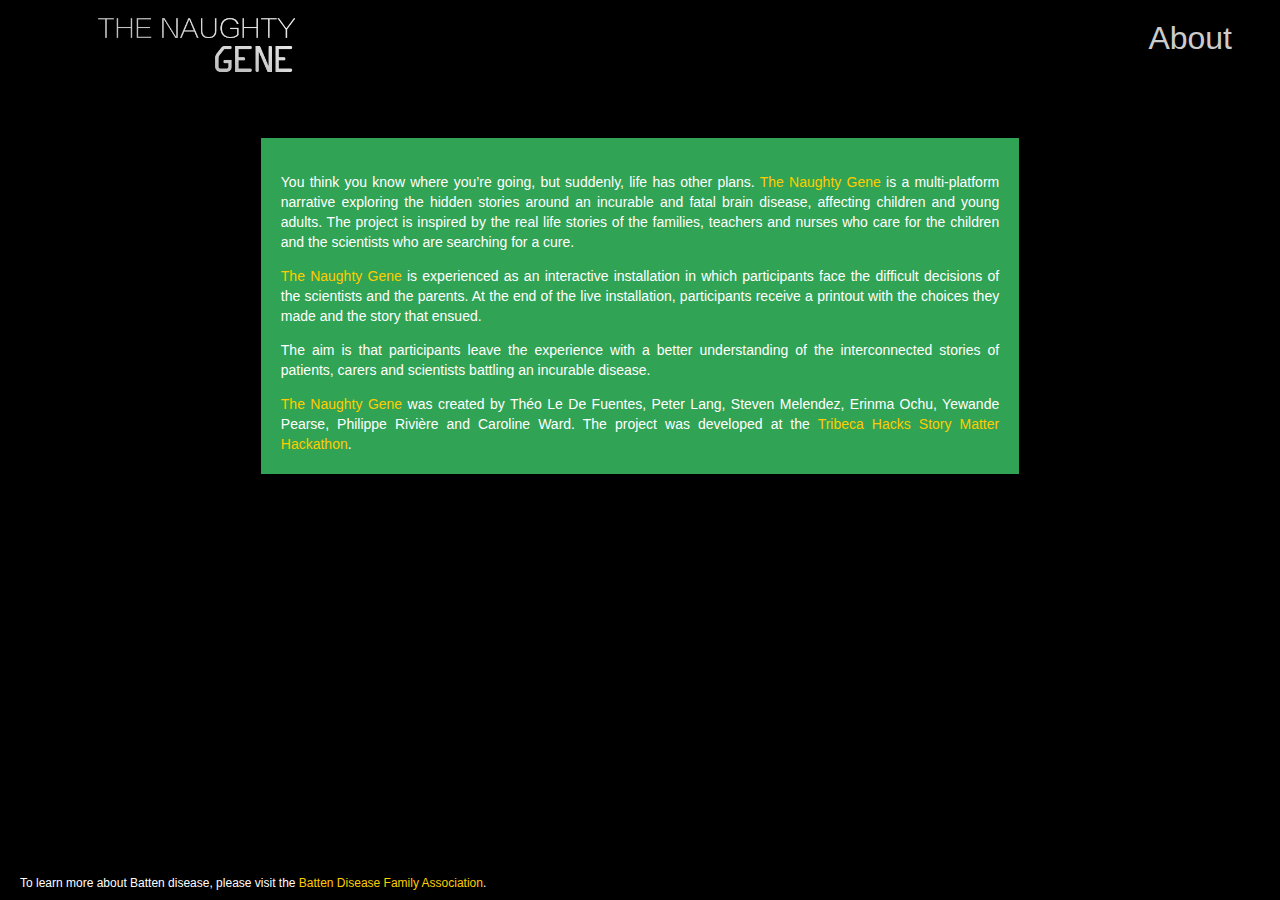
==== about.html @ 421fde5c "Initial commit" ====
<!doctype html>
<head>
    <title><a href="index.html" class="naughtyGene">The Naughty Gene</a></title>
    <link rel="stylesheet" type="text/css" href="css/homepage.css">
</head>
<body>
    <div id="homeNav">
        <div class="navLink" id="naughtyLink">
            <a href="index.html" id="naughtyGene"><img width="400" src="img/logo.jpg" /></a>
        </div>

        <div class="navLink" id="aboutLink">
            <a href="about.html">About</a>
        </div>
    </div>
    
    <div id="aboutBody">
        <div id="description">
            <p>
            You think you know where you’re going, but suddenly, life has other plans. <a href="index.html" class="naughtyGene">The Naughty Gene</a> is a multi-platform narrative exploring the hidden stories around an incurable and fatal brain disease, affecting children and young adults. The project is inspired by the real life stories of the families, teachers and nurses who care for the children and the scientists who are searching for a cure.
            </p>
            <p>
            <a href="index.html" class="naughtyGene">The Naughty Gene</a> is experienced as an interactive installation in which participants face the difficult decisions of the scientists and the parents. At the end of the live installation, participants receive a printout with the choices they made and the story that ensued. 
            </p>
            <p>
            The aim is that participants leave the experience with a better understanding of the interconnected stories of patients, carers and scientists battling an incurable disease.
            </p>
        </div>

        <div id="credits">
            <span id="creditsStart"><a href="index.html" class="naughtyGene">The Naughty Gene</a> was created by</span> 
            Théo Le De Fuentes, Peter Lang, Steven Melendez, Erinma Ochu, Yewande Pearse, Philippe Rivière and Caroline Ward. The project was developed at the <a href="https://tribecafilminstitute.org/events/detail/tribeca_hacks_story_matter" target="_blank">Tribeca Hacks Story Matter Hackathon</a>.
        </div>
        
    </div>


    <div id="footer">
        To learn more about Batten disease, please visit the <a href="http://www.bdfa-uk.org.uk/" target="_blank">Batten Disease Family Association</a>.
    </div>
</body>
---- css/homepage.css ----
#homeBody {
    width: 60%;
    height: 60%;
    margin: auto;
}
#aboutBody {

}
#homeNav {
    width: 100%;
    height: 80px;

}
#aboutBody {
    margin: 20%;
    margin-top: 50px;
    font-size: 14px;
    line-height: 20px;
    background-color: #31a354;
    padding: 20px;
    text-align: justify;
}
#aboutBody a {
    color: #ffcc00;
    text-decoration: none;

}
#diagnosisVideo {
    width: 100%;
    padding-top: 6%;

}
body {
    overflow: hidden;
    background-color: black;
    font-family: Helvetica, Arial, sans-serif;
    font-size: 12px;
    color: white;

}
#footer {
    position: absolute;
    color: white;
    bottom: 10px;
    left: 20px;
}
a {
    color: white;
}
#footer a {
    color: #ffcc00;
    text-decoration: none;

}
.navLink a {
    color: #ccc;
    text-decoration: none;
}
#naughtyLink {
    padding-top: 0px;
    margin-left: -100px;
    margin-top: -30px;
    float: left;
    font-size: 48px;
}
#aboutLink {
    float: right;
    font-size: 32px;
    margin-right: 20px;
    padding-top: 12px;
    padding-right: 20px;
}
#aboutLink a:hover {
    color: #ffcc00;

}
a#naughtyGene {
    font-size: 48px;

}
#naughty { color: #ffcc00;
}
#scientistLink {
    float: left;
}
#parentLink {
    float: right;
}
span.enterType {
    color: #ffcc00;

}
a.doorLink {
    color: #eee;
    text-decoration: none;
    margin-top: 15px;
    display: inline-block;
    font-size: 16px;

}
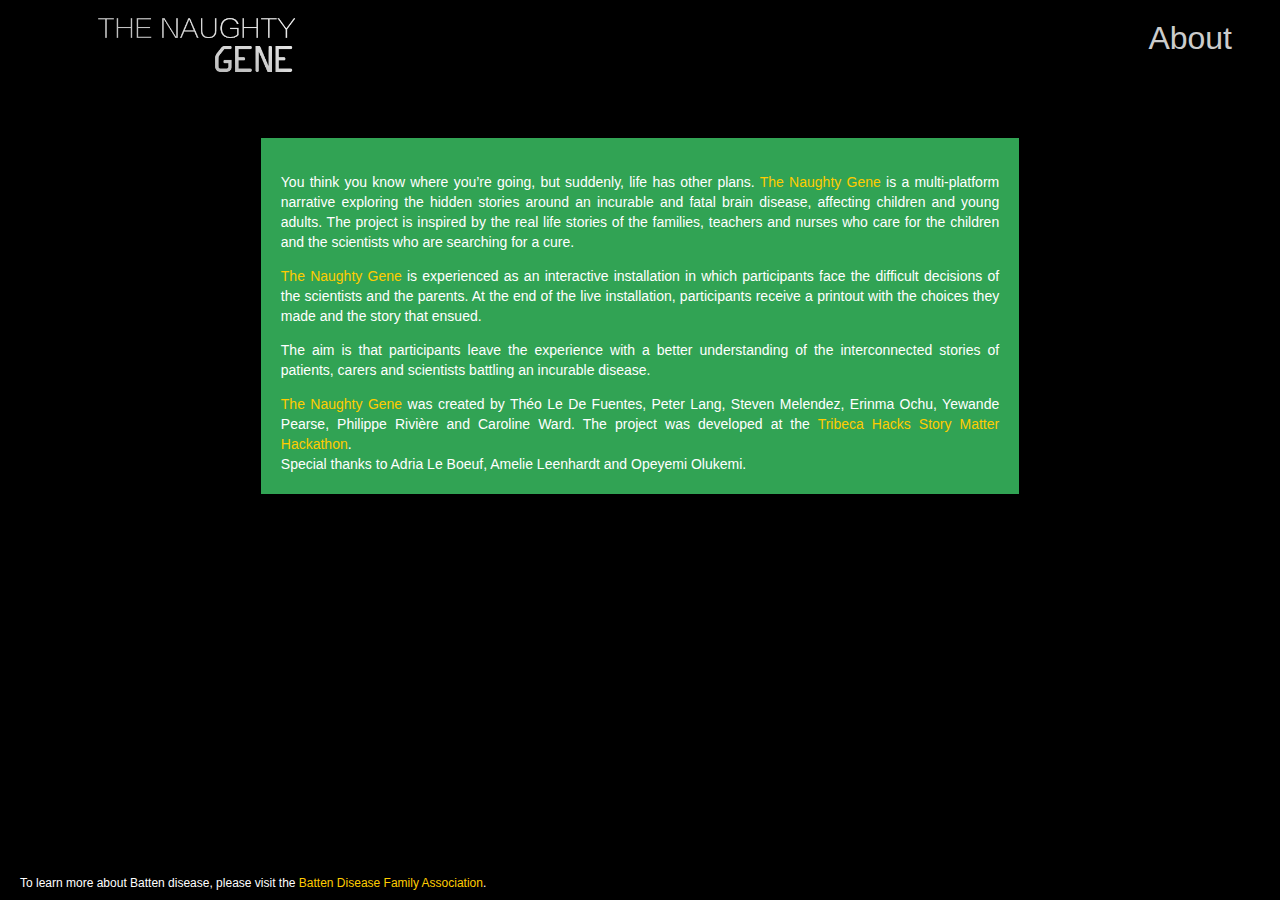
==== commit 8e5f0459: "Special thanks" ====
--- a/about.html
+++ b/about.html
@@ -30,6 +30,8 @@
         <div id="credits">
             <span id="creditsStart"><a href="index.html" class="naughtyGene">The Naughty Gene</a> was created by</span> 
             Théo Le De Fuentes, Peter Lang, Steven Melendez, Erinma Ochu, Yewande Pearse, Philippe Rivière and Caroline Ward. The project was developed at the <a href="https://tribecafilminstitute.org/events/detail/tribeca_hacks_story_matter" target="_blank">Tribeca Hacks Story Matter Hackathon</a>.
+            <br />
+            Special thanks to Adria Le Boeuf, Amelie Leenhardt and Opeyemi Olukemi.
         </div>
         
     </div>
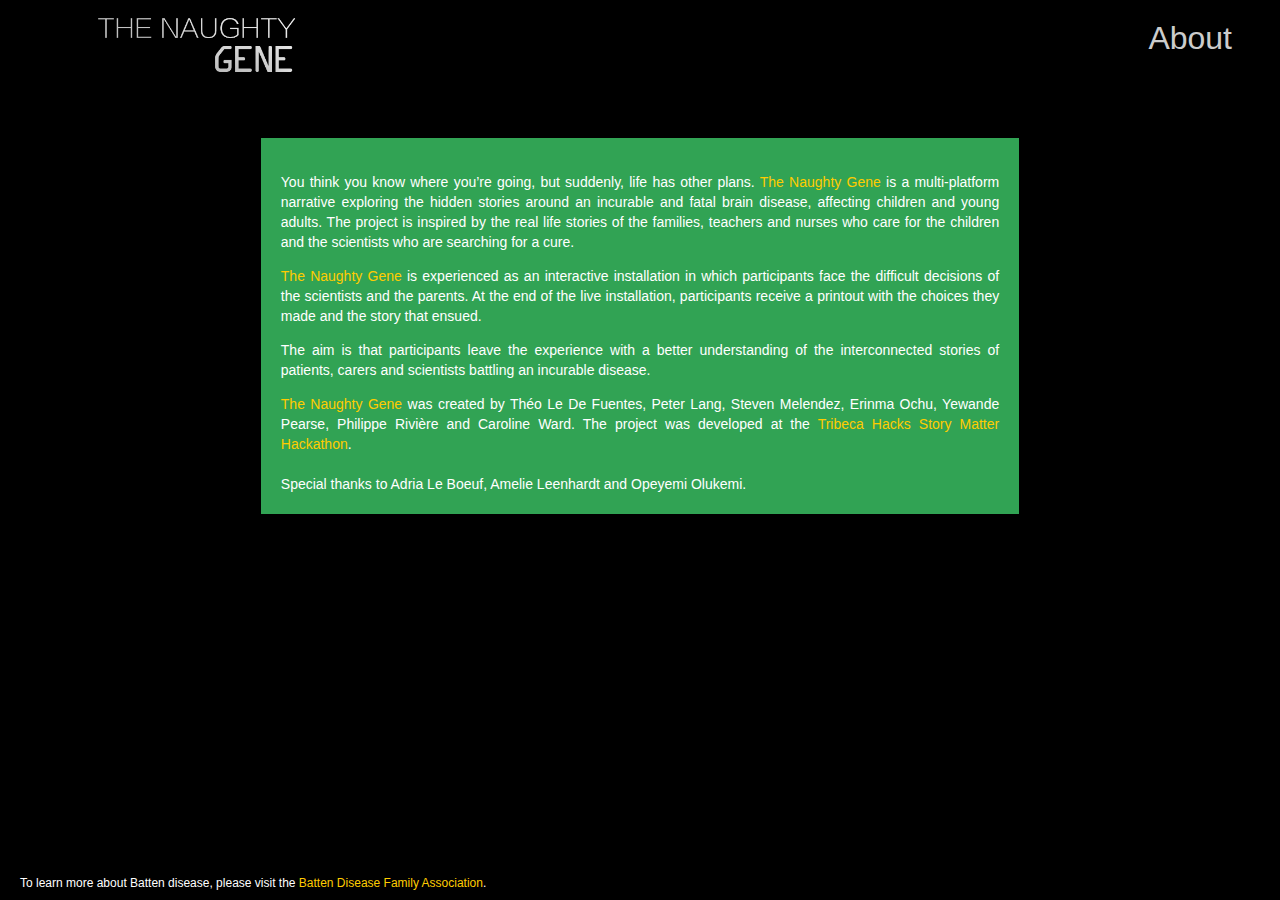
==== commit d4c950a5: "About fix" ====
--- a/about.html
+++ b/about.html
@@ -1,6 +1,6 @@
 <!doctype html>
 <head>
-    <title><a href="index.html" class="naughtyGene">The Naughty Gene</a></title>
+    <title>The Naughty Gene</title>
     <link rel="stylesheet" type="text/css" href="css/homepage.css">
 </head>
 <body>
@@ -30,8 +30,10 @@
         <div id="credits">
             <span id="creditsStart"><a href="index.html" class="naughtyGene">The Naughty Gene</a> was created by</span> 
             Théo Le De Fuentes, Peter Lang, Steven Melendez, Erinma Ochu, Yewande Pearse, Philippe Rivière and Caroline Ward. The project was developed at the <a href="https://tribecafilminstitute.org/events/detail/tribeca_hacks_story_matter" target="_blank">Tribeca Hacks Story Matter Hackathon</a>.
-            <br />
-            Special thanks to Adria Le Boeuf, Amelie Leenhardt and Opeyemi Olukemi.
+        </div>
+        <br />
+        <div id="specialthanks">
+                Special thanks to Adria Le Boeuf, Amelie Leenhardt and Opeyemi Olukemi.
         </div>
         
     </div>
--- a/css/homepage.css
+++ b/css/homepage.css
@@ -27,7 +27,7 @@
 }
 #diagnosisVideo {
     width: 100%;
-    padding-top: 6%;
+    padding-top: 3%;
 
 }
 body {
@@ -98,3 +98,28 @@
     font-size: 16px;
 
 }
+/* Code from http://codepen.io/chriscoyier/pen/iphrb */
+button, .button, input[type=submit] {
+  border: 0;
+  background: #5786c1;
+  color: white;
+  padding: 8px 14px;
+  font-weight: bold;
+  font-size: 18px;
+  text-decoration: none;
+  display: inline-block;
+  /* needed for anchors */
+  position: relative;
+  box-shadow: 1px 0px #3a587f, 0px 1px #4171ae, 2px 1px #3a587f, 1px 2px #4171ae, 3px 2px #3a587f, 2px 3px #4171ae, 4px 3px #3a587f, 3px 4px #4171ae, 5px 4px #3a587f, 4px 5px #4171ae, 6px 5px #3a587f, 5px 6px #4171ae;
+  cursor: pointer;
+}
+button:hover, button:focus, button.hover, button.focus, .button:hover, .button:focus, .button.hover, .button.focus, input[type=submit]:hover, input[type=submit]:focus, input[type=submit].hover, input[type=submit].focus {
+  transform: translate(2px, 2px);
+  box-shadow: 1px 0px #3a587f, 0px 1px #4171ae, 2px 1px #3a587f, 1px 2px #4171ae, 3px 2px #3a587f, 2px 3px #4171ae, 4px 3px #3a587f, 3px 4px #4171ae;
+}
+button:active, button.active, .button:active, .button.active, input[type=submit]:active, input[type=submit].active {
+  transform: translate(4px, 4px);
+  box-shadow: 1px 0px #3a587f, 0px 1px #4171ae, 2px 1px #3a587f, 1px 2px #4171ae;
+}
+
+/* End Codepen code */
